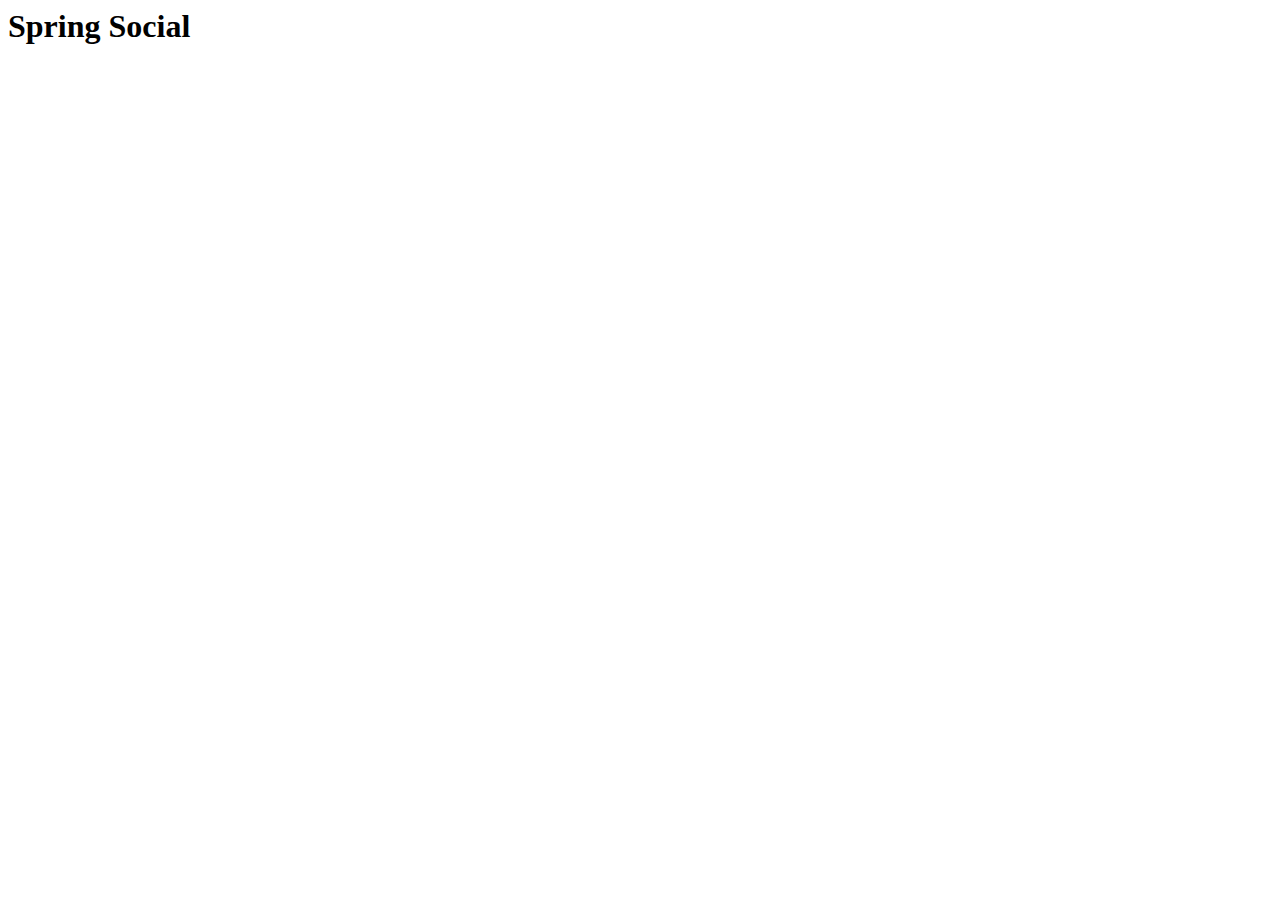
==== src/main/resources/templates/index.html @ 5f8498f1 "Clean up" ====
<html
    xmlns:layout="http://www.ultraq.net.nz/thymeleaf/layout"
    xmlns:th="http://www.thymeleaf.org"
    layout:decorate="~{layout/layout}">

<body>
<section layout:fragment="content">
  <h1 class="title">Spring Social</h1>

  <div th:each="event : ${events}">
    <div class="col s12 m6">

      <div th:class="${event?.socialMedia == T(fr.miage.m2.myspringsocial.event.SocialMedia).FACEBOOK ? 'card light-blue darken-4' : 'card light-blue lighten-1' }">
        <p class="btn-floating red left">
          <i class="material-icons" th:text="${event?.icone}"/>
        </p>
        <div class="card-content white-text">

          <b><p th:text="${event?.description}"/></b>

          <div>
            <div th:if="${event?.content != null}">
              <p th:if="${#strings.contains(event?.content, 't.co')}"
                 th:text="${#strings.substringBefore(event?.content, 'https://t.co')}"/>
              <p th:if="${!#strings.contains(event?.content, 't.co')}"
                 th:text="${event?.content}"></p>
            </div>

            <div th:each="media : ${event?.medias}">
              <img th:src="${media}" height="80" width="auto"/>
            </div>

          </div>

          <div>
            <div th:if="${event?.linkedTo != null}">
              <div th:each="media : ${event?.linkedTo?.medias}">
                <img th:src="${media}" height="80" width="auto"/>
              </div>
              <p th:if="${#strings.contains(event?.linkedTo?.content, 't.co')}"
                 th:text="${#strings.substringBefore(event?.linkedTo?.content, 'https://t.co')} + ' de ' + ${event?.linkedTo?.author}"/>
              <p th:if="${!#strings.contains(event?.linkedTo?.content, 't.co')}"
                 th:text="${event?.linkedTo?.content} + ' de ' + ${event?.linkedTo?.author}"></p>
            </div>
          </div>
        </div>
      </div>

    </div>
  </div>
  </div>

</section>
</body>
</html>
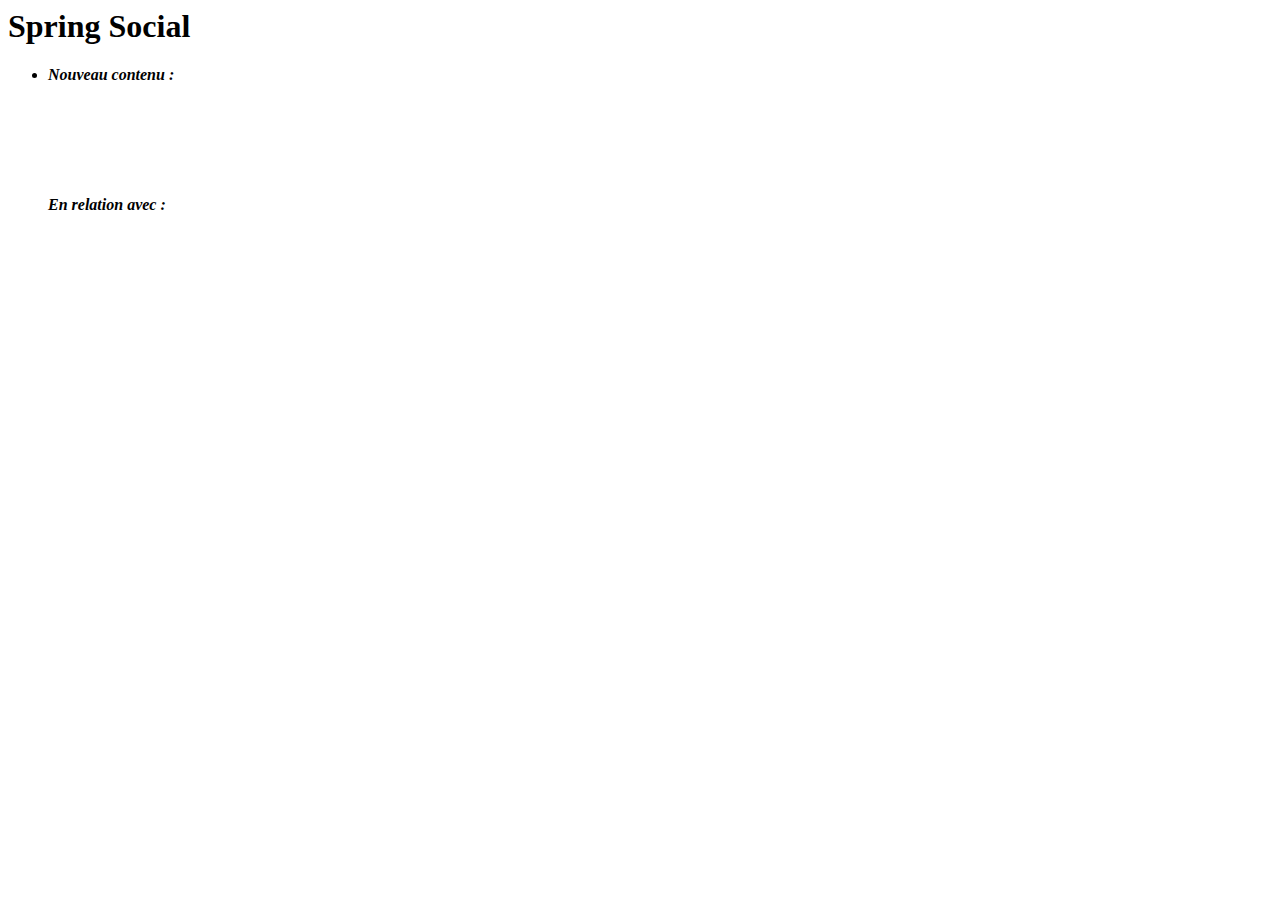
==== commit 7fb9c735: "delete jquery de ouf" ====
--- a/src/main/resources/templates/index.html
+++ b/src/main/resources/templates/index.html
@@ -7,19 +7,19 @@
 <section layout:fragment="content">
   <h1 class="title">Spring Social</h1>
 
-  <div th:each="event : ${events}">
-    <div class="col s12 m6">
+  <div th:each="event : ${events}" class="col s12 m6 ">
 
-      <div th:class="${event?.socialMedia == T(fr.miage.m2.myspringsocial.event.SocialMedia).FACEBOOK ? 'card light-blue darken-4' : 'card light-blue lighten-1' }">
-        <p class="btn-floating red left">
-          <i class="material-icons" th:text="${event?.icone}"/>
-        </p>
-        <div class="card-content white-text">
-
-          <b><p th:text="${event?.description}"/></b>
-
+    <ul class="collapsible popout" data-collapsible="accordion">
+      <li>
+        <div
+            th:class="${event?.socialMedia == T(fr.miage.m2.myspringsocial.event.SocialMedia).FACEBOOK ? 'light-blue darken-4 collapsible-header' : 'light-blue lighten-1 collapsible-header' }">
+          <i class="material-icons deep-orange-text" th:text="${event?.icone}"/>
+          <p th:text="${event?.description}" class="white-text title-collapsible"/>
+        </div>
+        <div class="collapsible-body">
           <div>
             <div th:if="${event?.content != null}">
+              <b><p>Nouveau contenu : </p></b>
               <p th:if="${#strings.contains(event?.content, 't.co')}"
                  th:text="${#strings.substringBefore(event?.content, 'https://t.co')}"/>
               <p th:if="${!#strings.contains(event?.content, 't.co')}"
@@ -29,27 +29,27 @@
             <div th:each="media : ${event?.medias}">
               <img th:src="${media}" height="80" width="auto"/>
             </div>
-
           </div>
 
-          <div>
-            <div th:if="${event?.linkedTo != null}">
-              <div th:each="media : ${event?.linkedTo?.medias}">
-                <img th:src="${media}" height="80" width="auto"/>
-              </div>
-              <p th:if="${#strings.contains(event?.linkedTo?.content, 't.co')}"
-                 th:text="${#strings.substringBefore(event?.linkedTo?.content, 'https://t.co')} + ' de ' + ${event?.linkedTo?.author}"/>
-              <p th:if="${!#strings.contains(event?.linkedTo?.content, 't.co')}"
-                 th:text="${event?.linkedTo?.content} + ' de ' + ${event?.linkedTo?.author}"></p>
+          <div th:if="${event?.linkedTo != null}">
+            <b><p>En relation avec : </p></b>
+            <div th:each="media : ${event?.linkedTo?.medias}">
+              <img th:src="${media}" height="80" width="auto"/>
             </div>
+            <p th:if="${#strings.contains(event?.linkedTo?.content, 't.co')}"
+               th:text="${#strings.substringBefore(event?.linkedTo?.content, 'https://t.co')} + ' de ' + ${event?.linkedTo?.author}"/>
+            <p th:if="${!#strings.contains(event?.linkedTo?.content, 't.co')}"
+               th:text="${event?.linkedTo?.content} + ' de ' + ${event?.linkedTo?.author == null ? 'Vous' : event?.linkedTo?.author}"></p>
           </div>
+          <div class="right-align">
+              <i aria-hidden="true" th:class="${event?.socialMedia == T(fr.miage.m2.myspringsocial.event.SocialMedia).FACEBOOK ? 'fa fa-facebook-official fa-2x' : 'fa fa-twitter-square fa-2x' }">
+              </i>
+          </div>
+
         </div>
-      </div>
-
-    </div>
+      </li>
+    </ul>
   </div>
-  </div>
-
 </section>
 </body>
-</html>+</html>
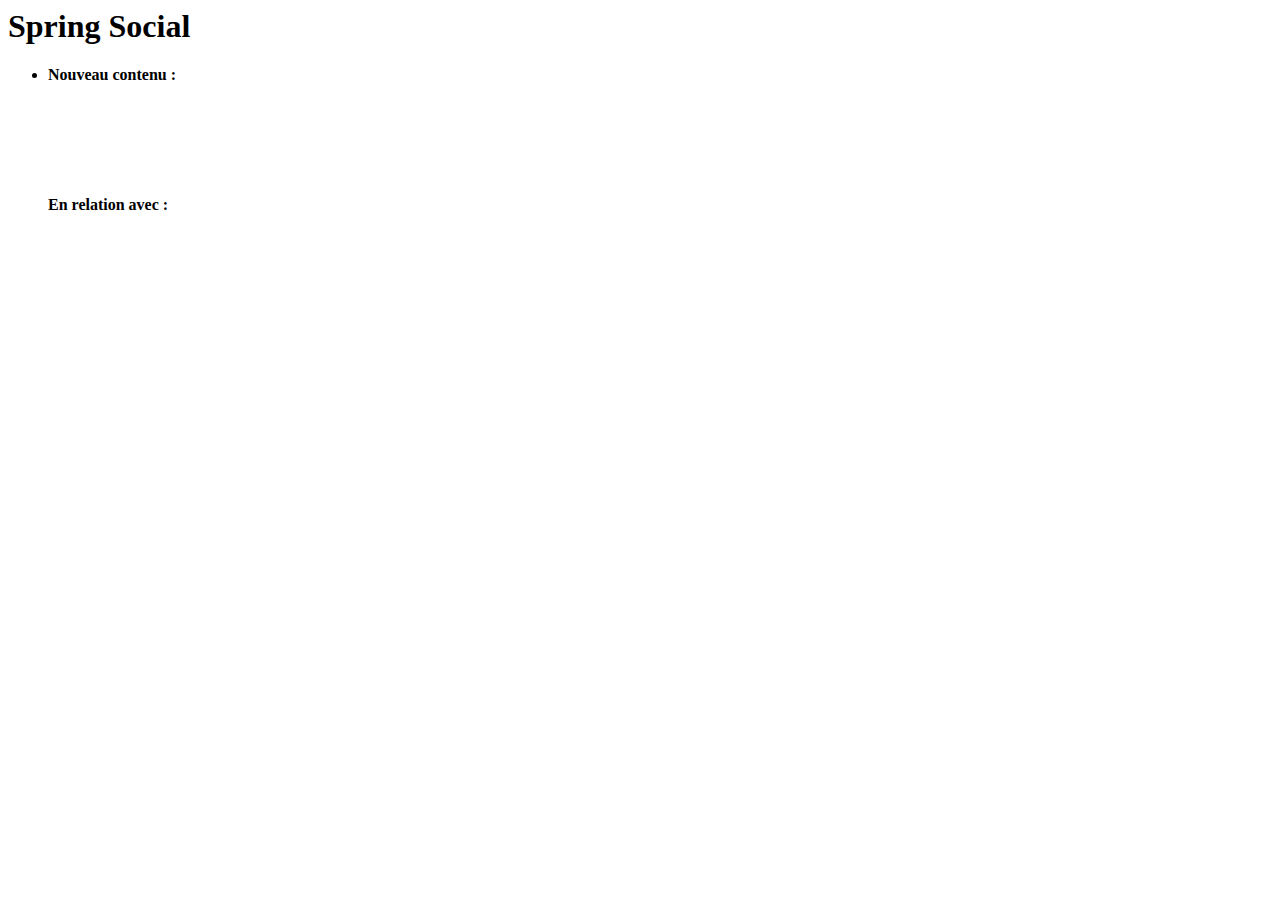
==== commit c0d142f9: "Fixed layout for collapsibles" ====
--- a/src/main/resources/templates/index.html
+++ b/src/main/resources/templates/index.html
@@ -8,14 +8,21 @@
   <h1 class="title">Spring Social</h1>
 
   <div th:each="event : ${events}" class="col s12 m6 ">
-
     <ul class="collapsible popout" data-collapsible="accordion">
       <li>
-        <div
-            th:class="${event?.socialMedia == T(fr.miage.m2.myspringsocial.event.SocialMedia).FACEBOOK ? 'light-blue darken-4 collapsible-header' : 'light-blue lighten-1 collapsible-header' }">
-          <i class="material-icons deep-orange-text" th:text="${event?.icone}"/>
-          <p th:text="${event?.description}" class="white-text title-collapsible"/>
+        <div class="collapsible-header"
+             th:classappend="${event?.socialMedia == T(fr.miage.m2.myspringsocial.event.SocialMedia).FACEBOOK ? 'light-blue darken-4' : 'light-blue lighten-1' }">
+          <div class="mr10">
+            <p class="btn-floating deep-orange">
+              <i class="material-icons" th:text="${event?.icone} "></i>
+            </p>
+          </div>
+          <div th:text="${event?.description}" class="text-item white-text title-collapsible"></div>
+          <div class="white-text">
+            <i th:class="${event?.socialMedia == T(fr.miage.m2.myspringsocial.event.SocialMedia).FACEBOOK ? 'fa fa-facebook-official fa-2x' : 'fa fa-twitter-square fa-2x' }"></i>
+          </div>
         </div>
+
         <div class="collapsible-body">
           <div>
             <div th:if="${event?.content != null}">
@@ -42,8 +49,9 @@
                th:text="${event?.linkedTo?.content} + ' de ' + ${event?.linkedTo?.author == null ? 'Vous' : event?.linkedTo?.author}"></p>
           </div>
           <div class="right-align">
-              <i aria-hidden="true" th:class="${event?.socialMedia == T(fr.miage.m2.myspringsocial.event.SocialMedia).FACEBOOK ? 'fa fa-facebook-official fa-2x' : 'fa fa-twitter-square fa-2x' }">
-              </i>
+            <i aria-hidden="true"
+               th:class="${event?.socialMedia == T(fr.miage.m2.myspringsocial.event.SocialMedia).FACEBOOK ? 'fa fa-facebook-official fa-2x' : 'fa fa-twitter-square fa-2x' }">
+            </i>
           </div>
 
         </div>
@@ -53,3 +61,4 @@
 </section>
 </body>
 </html>
+
